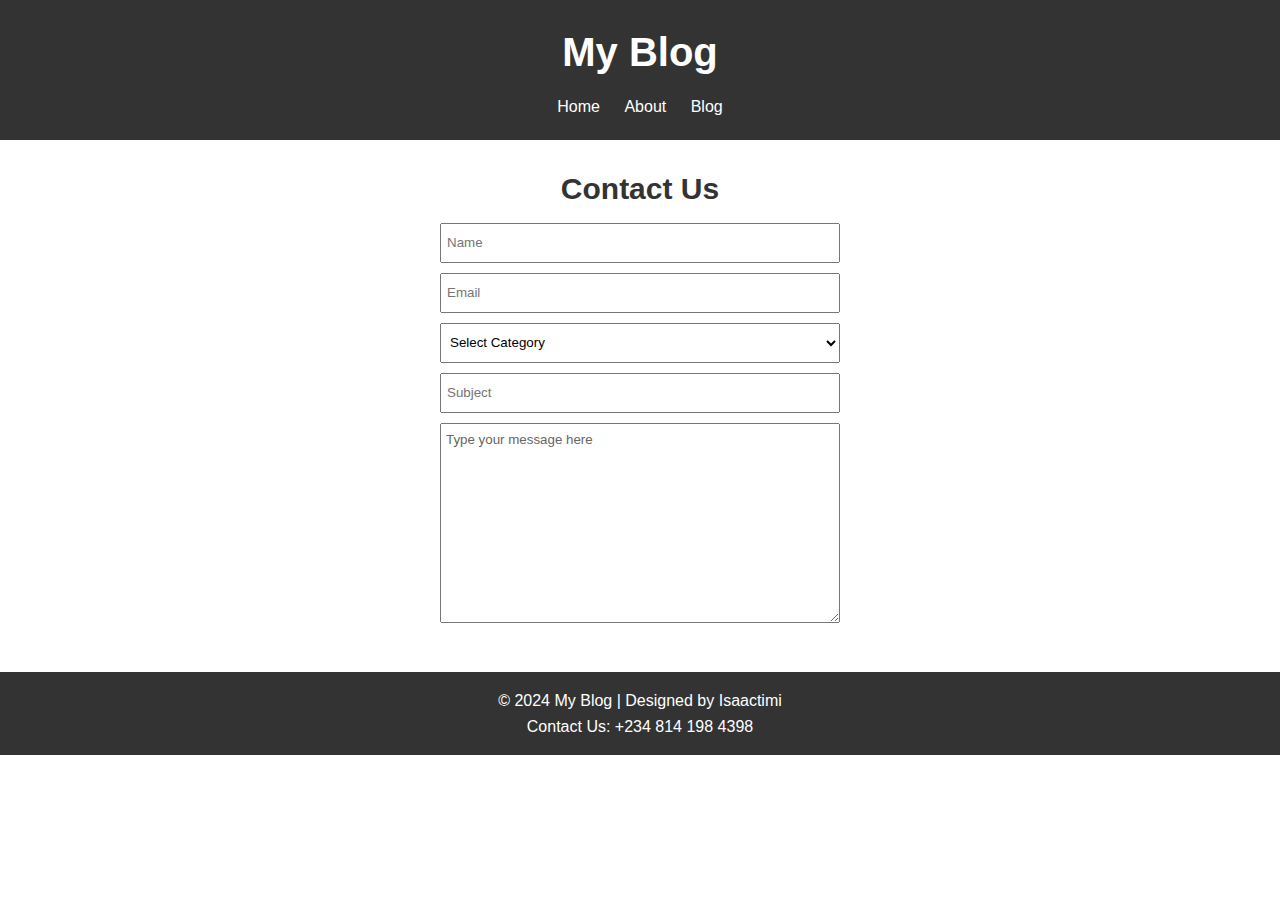
==== contact.html @ 0ddcbb4e "first commit" ====
<!DOCTYPE html>
<html lang="en">
  <head>
    <meta charset="UTF-8" />
    <meta name="viewport" content="width=device-width, initial-scale=1.0" />
    <title>My Blog Contact Us</title>
    <link rel="stylesheet" href="styles.css" />
  </head>
  <body>
    <header>
      <div>
        <h1>My Blog</h1>
        <nav>
          <a href="http://127.0.0.1:5500/#">Home</a>
          <a href="">About</a>
          <a href="">Blog</a>
        </nav>
      </div>
    </header>
    <div>
      <h2>Contact Us</h2>
    </div>
    <div class="contact-details">
      <div><input type="text" placeholder="Name" /></div>
      <div><input type="email" placeholder="Email" /></div>
      <div>
        <select name="category" id="category">
          <option value="" disabled selected>Select Category</option>
          <option value="">Something Is Not Working</option>
          <option value="">Editorial Feedback</option>
          <option value="">I Have A Suggestion</option>
          <option value="">Commercial Enquiries</option>
          <option value="">Others</option>
        </select>
      </div>
      <div><input type="text" placeholder="Subject" /></div>
      <div>
        <textarea name="" id="">Type your message here</textarea>
      </div>
    </div>

    <footer>
      <p>&copy; 2024 My Blog | Designed by Isaactimi</p>
      <p>Contact Us: +234 814 198 4398</p>
    </footer>
  </body>
</html>
---- styles.css ----
* {
    margin: 0;
    padding: 0;
    box-sizing: border-box;
    font-family: Arial, sans-serif;
}


body {
    line-height: 1.6;
    color: #333;
    background-color: white;
  
}

.container {
    width: 90%;
    margin: auto;
    max-width: 1200px;
}


header {
    background-color: #333;
    color: #fff;
    padding: 20px 0;
    text-align: center;
}

header h1 {
    font-size: 40px;
    margin-bottom: 10px;
    color: white;
}

header nav a {
    color:  white;
    margin: 0 10px;
    text-decoration: none;
}

header nav a:hover {
    text-decoration: underline;
}


.welcome {
    color: black;
    text-align: center;
    padding: 50px 0;
}

.welcome h2 {
    font-size: 30px;
    margin-bottom: 10px;
}

.welcome p {
    font-size: 20px;
}


.blog-posts {
    padding: 30px 0;
}

.post {
    background: #f5b8b8;
    padding: 24px;
    margin-bottom: 24px;
    border-radius: 5px;
}

.post h3 {
    margin-bottom: 8px;
}

.post span {
    color: #666;
    font-size: 14px;
}

.post p {
    margin: 16px 0;
}


details summary {
    cursor: pointer;
    text-decoration: none;
    border-radius: 3px;
    color: white;
    padding: 8px 16px;
    display: inline-block;
    background-color: #333;
}


footer {
    background-color: #333;
    color: #fff;
    text-align: center;
    padding: 16px 0;
    margin-top: 32px;
}

input, select {
   width: 400px;
   height: 40px;
   margin-bottom: 10px;
   padding-left: 5px ;
}

textarea {
    width: 400px;
    height: 200px;
    margin-bottom: 10px;
    padding-left: 5px;
    color: #666;
    padding-top: 8px;
}

.contact-details {
   text-align: center;
   margin-bottom: 15px;
}

div h2 {
    text-align: center;
    margin: auto;
    padding: 10px;
    margin-top: 15px;
    font-size: 30px;
}
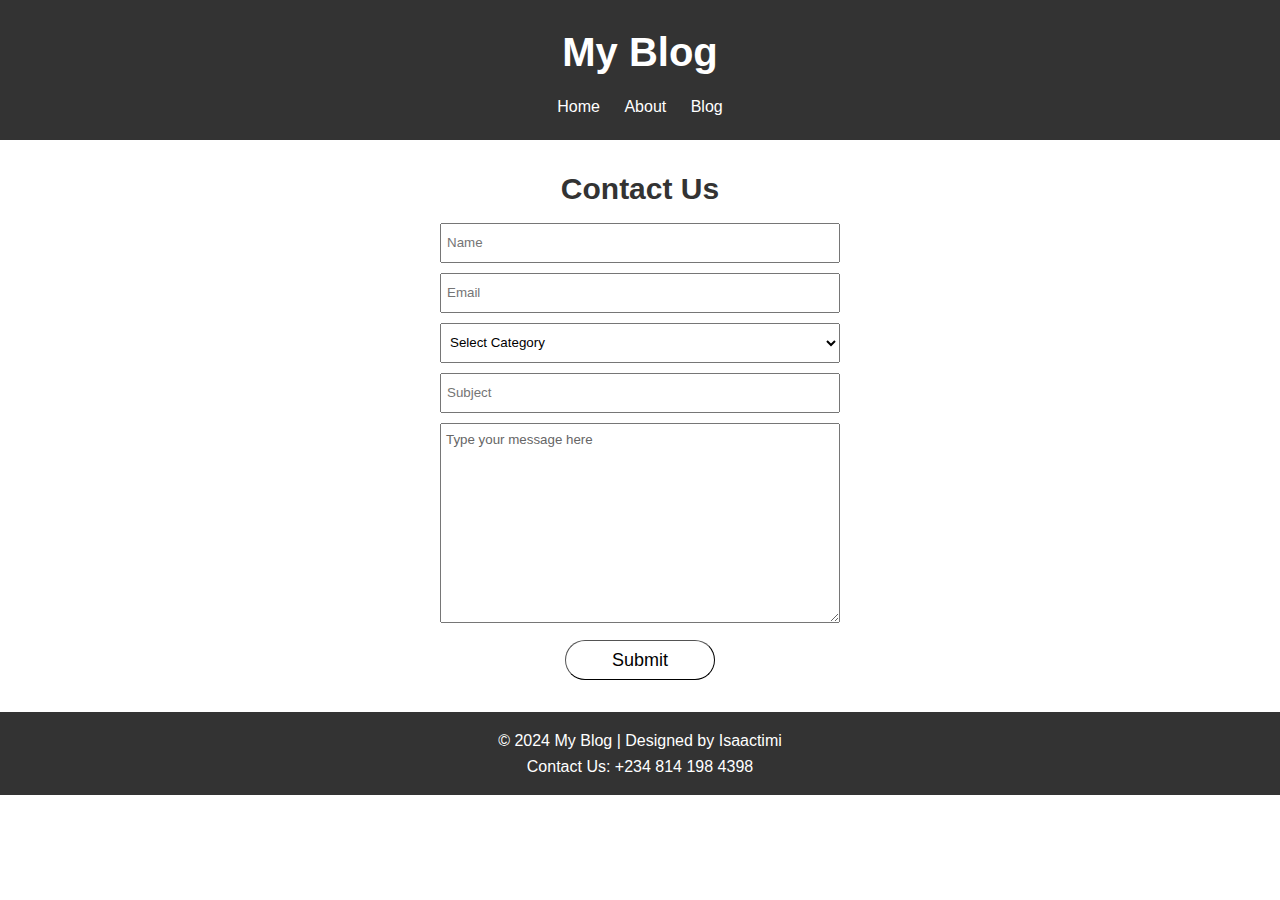
==== commit 2a16f0f4: "third commit" ====
--- a/contact.html
+++ b/contact.html
@@ -37,6 +37,10 @@
       <div>
         <textarea name="" id="">Type your message here</textarea>
       </div>
+
+      <div class="button">
+        <button>Submit</button>
+      </div>
     </div>
 
     <footer>
--- a/styles.css
+++ b/styles.css
@@ -131,4 +131,18 @@
     padding: 10px;
     margin-top: 15px;
     font-size: 30px;
-}+}
+button {
+    width: 150px;
+    height: 40px;
+    border-radius: 20px;
+    background-color: white;
+    cursor: pointer;
+    border-width: 1px;
+    font-size: large;
+}
+button:hover {
+    background-color: #333;
+    color: #fff;
+}
+
